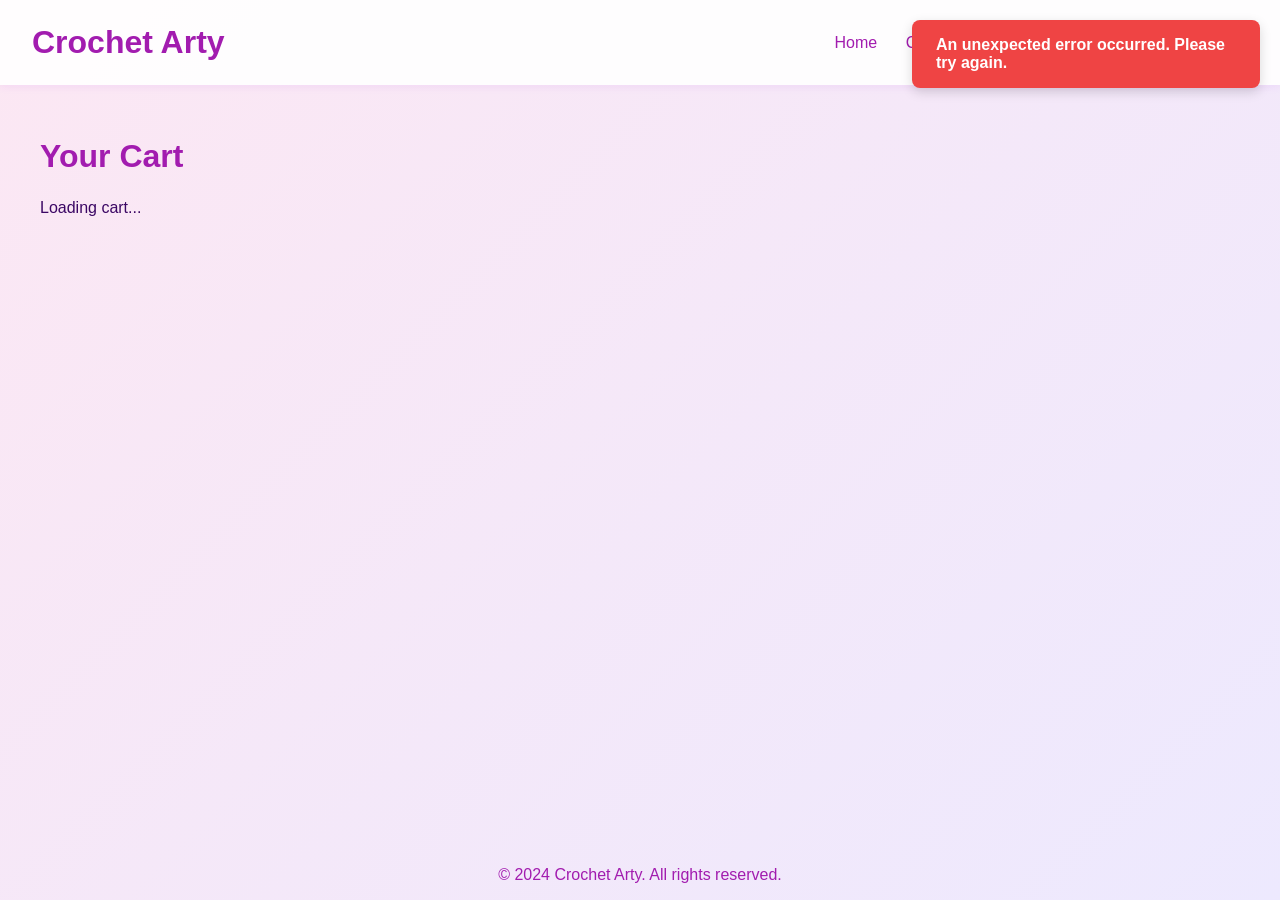
==== frontend/cart.html @ 5a39df56 "first" ====
<!DOCTYPE html>
<html lang="en">
<head>
  <meta charset="UTF-8">
  <meta name="viewport" content="width=device-width, initial-scale=1.0">
  <title>Cart - Crochet Arty</title>
  <link rel="stylesheet" href="css/style.css">
  <script defer src="js/api.js"></script>
</head>
<body class="bg-gradient min-h-screen flex flex-col">
  <nav class="navbar">
    <span class="logo">Crochet Arty</span>
    <div class="nav-links">
      <a href="home.html">Home</a>
      <a href="cart.html" class="active">Cart</a>
      <a href="wishlist.html">Wishlist</a>
      <a href="orders.html">Orders</a>
      <a href="profile.html" id="profileNav">Profile</a>
      <a href="dashboard.html" id="dashboardLink" style="display: none;">Dashboard</a>
      <a href="#" id="logoutLink" class="logout">Logout</a>
    </div>
  </nav>
  <main class="main-content">
    <h1 class="section-title">Your Cart</h1>
    <div id="cartItems" class="cart-items">
      <div class="loading">Loading cart...</div>
    </div>
    <div id="cartSummary" class="cart-summary"></div>
    <div id="buyModal" class="modal" style="display:none;">
      <div class="modal-content">
        <div id="modalStep1" style="display:none;">
          <h2 class="modal-title">Enter Delivery Address</h2>
          <textarea id="addressInput" class="modal-input" rows="3" placeholder="Enter your address..."></textarea>
          <button class="btn btn-primary" id="continueToReturn">Continue</button>
        </div>
        <div id="modalStep2" style="display:none;">
          <h2 class="modal-title">7 Days Return Policy</h2>
          <p>You are eligible for a 7 days return policy from the date of delivery.</p>
          <button class="btn btn-primary" id="acceptReturnPolicy">Okay</button>
        </div>
        <div id="modalStep3" style="display:none;">
          <h2 class="modal-title">Order Summary</h2>
          <div id="orderSummary"></div>
          <div id="knotsSection"></div>
          <button class="btn btn-hero" id="placeOrder">Place Order</button>
        </div>
      </div>
    </div>
    <div id="modalOverlay" class="modal-overlay" style="display:none;"></div>
  </main>
  <footer class="footer">&copy; 2024 Crochet Arty. All rights reserved.</footer>
  
  <script>
    let cartData = null;

    // Initialize cart page
    async function initializeCart() {
      if (!API.helpers.isAuthenticated()) {
        showNotification('Please login to view your cart', 'info');
        return;
      }

      try {
        await loadCart();
        setupEventListeners();
      } catch (error) {
        console.error('Failed to initialize cart:', error);
        showError('Failed to load cart. Please try again.');
      }
    }

    // Load cart from API
    async function loadCart() {
      try {
        const response = await API.cart.getCart();
        
        if (response.success) {
          cartData = response.data.cart;
          renderCart();
        } else {
          showError('Failed to load cart.');
        }
      } catch (error) {
        console.error('Load cart error:', error);
        showError('Failed to load cart. Please try again.');
      }
    }

    // Render cart
    function renderCart() {
      const itemsDiv = document.getElementById('cartItems');
      const summaryDiv = document.getElementById('cartSummary');
      
      if (!cartData || cartData.items.length === 0) {
        itemsDiv.innerHTML = '<div class="no-products">Your cart is empty.</div>';
        summaryDiv.innerHTML = '';
        return;
      }

      itemsDiv.innerHTML = '';
      
      cartData.items.forEach(item => {
        const product = item.product;
        const itemDiv = document.createElement('div');
        itemDiv.className = 'cart-item';
        itemDiv.innerHTML = `
          <img src="${product.images && product.images[0] ? product.images[0] : 'images/placeholder.jpg'}" alt="${product.title}" class="cart-item-img">
          <div class="cart-item-info">
            <h2 class="product-title">${product.title}</h2>
            <p class="product-price">${API.helpers.formatPrice(product.price)}</p>
            <div class="cart-item-actions">
              <label>Qty:</label>
              <input type="number" min="1" max="99" value="${item.quantity}" class="cart-qty" 
                     onchange="updateQuantity('${product._id}', this.value)">
              <button class="btn btn-outline" onclick="removeFromCart('${product._id}')">Remove</button>
            </div>
          </div>
        `;
        itemsDiv.appendChild(itemDiv);
      });

      // Render summary
      summaryDiv.innerHTML = `
        <div class="cart-summary-bar">
          <span class="cart-total-label">Total:</span>
          <span class="cart-total-value">${API.helpers.formatPrice(cartData.totalAmount)}</span>
        </div>
        <div class="cart-actions">
          <button class="btn btn-primary btn-large" onclick="proceedToCheckout()">Proceed to Checkout</button>
          <button class="btn btn-outline" onclick="clearCart()">Clear Cart</button>
        </div>
      `;
    }

    // Update quantity
    async function updateQuantity(productId, quantity) {
      try {
        const response = await API.cart.updateCartItem(productId, parseInt(quantity));
        
        if (response.success) {
          cartData = response.data.cart;
          renderCart();
        } else {
          showError('Failed to update quantity.');
        }
      } catch (error) {
        console.error('Update quantity error:', error);
        showError('Failed to update quantity. Please try again.');
      }
    }

    // Remove from cart
    async function removeFromCart(productId) {
      try {
        const response = await API.cart.removeFromCart(productId);
        
        if (response.success) {
          cartData = response.data.cart;
          renderCart();
          showSuccess('Item removed from cart.');
        } else {
          showError('Failed to remove item.');
        }
      } catch (error) {
        console.error('Remove from cart error:', error);
        showError('Failed to remove item. Please try again.');
      }
    }

    // Clear cart
    async function clearCart() {
      if (!confirm('Are you sure you want to clear your cart?')) return;
      
      try {
        const response = await API.cart.clearCart();
        
        if (response.success) {
          cartData = response.data.cart;
          renderCart();
          showSuccess('Cart cleared successfully.');
        } else {
          showError('Failed to clear cart.');
        }
      } catch (error) {
        console.error('Clear cart error:', error);
        showError('Failed to clear cart. Please try again.');
      }
    }

    // Proceed to checkout
    function proceedToCheckout() {
      if (!cartData || cartData.items.length === 0) {
        showError('Your cart is empty.');
        return;
      }
      
      window.location.href = 'checkout.html';
    }

    // Start buy now process (legacy)
    function startBuyNow() {
      proceedToCheckout();
    }

    // Setup event listeners
    function setupEventListeners() {
      // Continue to return policy
      document.getElementById('continueToReturn').addEventListener('click', function() {
        document.getElementById('modalStep1').style.display = 'none';
        document.getElementById('modalStep2').style.display = 'block';
      });

      // Accept return policy
      document.getElementById('acceptReturnPolicy').addEventListener('click', function() {
        document.getElementById('modalStep2').style.display = 'none';
        document.getElementById('modalStep3').style.display = 'block';
        renderOrderSummary();
      });

      // Place order
      document.getElementById('placeOrder').addEventListener('click', function() {
        placeOrder();
      });

      // Modal overlay click
      document.getElementById('modalOverlay').addEventListener('click', function() {
        closeModal();
      });

      // Logout
      document.getElementById('logoutLink').addEventListener('click', async function(e) {
        e.preventDefault();
        try {
          await API.auth.logout();
        } catch (error) {
          console.error('Logout error:', error);
        }
      });

      // Setup navigation
      const user = JSON.parse(localStorage.getItem('user') || '{}');
      const dashboardLink = document.getElementById('dashboardLink');
      
      if (user.role === 'artisan' || user.role === 'admin') {
        dashboardLink.style.display = 'inline';
      }
    }

    // Render order summary
    function renderOrderSummary() {
      const orderSummary = document.getElementById('orderSummary');
      const address = document.getElementById('addressInput').value;
      
      let summaryHTML = '<div class="order-items">';
      cartData.items.forEach(item => {
        summaryHTML += `
          <div class="order-item">
            <span>${item.product.title} x ${item.quantity}</span>
            <span>${API.helpers.formatPrice(item.price * item.quantity)}</span>
          </div>
        `;
      });
      summaryHTML += '</div>';
      summaryHTML += `<div class="order-total">Total: ${API.helpers.formatPrice(cartData.totalAmount)}</div>`;
      summaryHTML += `<div class="order-address">Delivery Address: ${address}</div>`;
      
      orderSummary.innerHTML = summaryHTML;
    }

    // Place order
    async function placeOrder() {
      const address = document.getElementById('addressInput').value;
      if (!address.trim()) {
        showError('Please enter a delivery address.');
        return;
      }
      try {
        // Prepare order data
        const orderData = {
          items: cartData.items.map(item => ({
            product: item.product._id,
            quantity: item.quantity
          })),
          address
        };
        // Call backend order API
        const res = await API.orders.createOrder(orderData);
        if (res.success) {
          showSuccess('Order placed successfully!');
          closeModal();
          // Clear cart after successful order
          await API.cart.clearCart();
          cartData = { items: [], totalAmount: 0, totalItems: 0 };
          renderCart();
        } else {
          showError(res.message || 'Failed to place order.');
        }
      } catch (error) {
        console.error('Place order error:', error);
        showError('Failed to place order. Please try again.');
      }
    }

    // Close modal
    function closeModal() {
      document.getElementById('buyModal').style.display = 'none';
      document.getElementById('modalOverlay').style.display = 'none';
      document.getElementById('modalStep1').style.display = 'none';
      document.getElementById('modalStep2').style.display = 'none';
      document.getElementById('modalStep3').style.display = 'none';
    }

    // Show error message
    function showError(message) {
      const notification = document.createElement('div');
      notification.className = 'notification notification-error';
      notification.textContent = message;
      document.body.appendChild(notification);
      
      setTimeout(() => {
        notification.remove();
      }, 3000);
    }

    // Show success message
    function showSuccess(message) {
      const notification = document.createElement('div');
      notification.className = 'notification notification-success';
      notification.textContent = message;
      document.body.appendChild(notification);
      
      setTimeout(() => {
        notification.remove();
      }, 3000);
    }

    // Initialize when DOM is loaded
    document.addEventListener('DOMContentLoaded', initializeCart);
  </script>
  <script>
    document.addEventListener('DOMContentLoaded', function() {
      if (!window.API || !API.helpers.isAuthenticated()) {
        console.log('Cart requires authentication - user can login manually');
      }
    });
  </script>
</body>
</html>
---- frontend/css/style.css ----
/* Crochet Arty - Modern Responsive CSS */
:root {
  --primary: #a21caf;
  --secondary: #ec4899;
  --bg-gradient: linear-gradient(135deg, #fce7f3 0%, #ede9fe 100%);
  --text-dark: #3b0764;
  --text-light: #a21caf;
  --card-bg: #fff;
  --border: #e5e7eb;
  --shadow: 0 2px 8px rgba(160, 32, 240, 0.08);
}
body.bg-gradient {
  min-height: 100vh;
  background: var(--bg-gradient);
  margin: 0;
  font-family: 'Segoe UI', Arial, sans-serif;
  color: var(--text-dark);
  display: flex;
  flex-direction: column;
}
.navbar {
  display: flex;
  justify-content: space-between;
  align-items: center;
  padding: 1.5rem 2rem;
  background: rgba(255,255,255,0.9);
  box-shadow: var(--shadow);
}
.logo {
  font-size: 2rem;
  font-weight: bold;
  color: var(--primary);
}
.nav-links a {
  margin-left: 1.5rem;
  color: var(--primary);
  text-decoration: none;
  font-weight: 500;
  transition: color 0.2s;
}
.nav-links a.logout {
  color: var(--secondary);
}
.nav-links a:hover {
  color: var(--secondary);
}
.main-center {
  flex: 1;
  display: flex;
  flex-direction: column;
  align-items: center;
  justify-content: center;
  text-align: center;
  padding: 2rem 1rem;
}
.hero-title {
  font-size: 2.5rem;
  font-weight: 800;
  color: var(--primary);
  margin-bottom: 1rem;
}
.hero-desc {
  font-size: 1.25rem;
  color: var(--text-light);
  margin-bottom: 2rem;
}
.btn {
  display: inline-block;
  padding: 0.75rem 2rem;
  border-radius: 0.5rem;
  font-size: 1rem;
  font-weight: 600;
  border: none;
  cursor: pointer;
  text-decoration: none;
  transition: background 0.2s, color 0.2s;
}
.btn-primary {
  background: var(--primary);
  color: #fff;
}
.btn-primary:hover {
  background: var(--secondary);
}
.btn-outline {
  background: #fff;
  color: var(--primary);
  border: 2px solid var(--primary);
}
.btn-outline:hover {
  background: var(--primary);
  color: #fff;
}
.btn-hero {
  background: var(--secondary);
  color: #fff;
}
.btn-hero:hover {
  background: var(--primary);
}
.footer {
  text-align: center;
  padding: 1rem;
  color: var(--text-light);
  background: transparent;
  font-size: 1rem;
}
.form-container {
  background: #fff;
  padding: 2rem 2.5rem;
  border-radius: 1rem;
  box-shadow: var(--shadow);
  max-width: 400px;
  width: 100%;
  margin: 3rem auto;
}
.form-title {
  font-size: 1.5rem;
  color: var(--primary);
  font-weight: bold;
  margin-bottom: 1.5rem;
  text-align: center;
}
.form {
  display: flex;
  flex-direction: column;
  gap: 1.25rem;
}
.form-group label {
  display: block;
  margin-bottom: 0.5rem;
  color: var(--primary);
  font-weight: 500;
}
.form-group input {
  width: 100%;
  padding: 0.75rem;
  border: 1px solid var(--border);
  border-radius: 0.5rem;
  font-size: 1rem;
  outline: none;
  transition: border 0.2s;
}
.form-group input:focus {
  border-color: var(--primary);
}
.form-footer {
  margin-top: 1.5rem;
  text-align: center;
  color: var(--text-light);
}
.form-footer a {
  color: var(--secondary);
  text-decoration: underline;
  font-weight: 600;
}
.main-content {
  flex: 1;
  max-width: 1200px;
  margin: 0 auto;
  width: 100%;
  padding: 2rem 1rem;
}
.section-title {
  font-size: 2rem;
  color: var(--primary);
  font-weight: bold;
  margin-bottom: 1.5rem;
}
.search-bar-container {
  display: flex;
  flex-direction: column;
  gap: 1rem;
  margin-bottom: 2rem;
  align-items: flex-start;
}
.search-bar {
  width: 100%;
  max-width: 350px;
  padding: 0.75rem 1rem;
  border: 1px solid var(--border);
  border-radius: 0.5rem;
  font-size: 1rem;
}
.product-grid {
  display: grid;
  grid-template-columns: repeat(auto-fit, minmax(260px, 1fr));
  gap: 2rem;
}
.product-card {
  background: var(--card-bg);
  border-radius: 1rem;
  box-shadow: var(--shadow);
  overflow: hidden;
  display: flex;
  flex-direction: column;
  transition: transform 0.15s;
}
.product-card:hover {
  transform: translateY(-4px) scale(1.02);
}
.product-img {
  width: 100%;
  height: 180px;
  object-fit: cover;
}
.product-info {
  padding: 1.25rem;
  display: flex;
  flex-direction: column;
  flex: 1;
}
.product-title {
  font-size: 1.2rem;
  font-weight: bold;
  color: var(--primary);
  margin-bottom: 0.5rem;
}
.product-price {
  color: var(--secondary);
  font-size: 1.1rem;
  font-weight: 600;
  margin-bottom: 0.5rem;
}
.product-desc {
  color: #555;
  font-size: 0.95rem;
  flex: 1;
  margin-bottom: 1rem;
}
.no-products {
  grid-column: 1/-1;
  text-align: center;
  color: var(--text-light);
  font-size: 1.1rem;
  padding: 2rem 0;
}
.product-detail-container {
  display: flex;
  flex-direction: column;
  gap: 2rem;
  background: var(--card-bg);
  border-radius: 1rem;
  box-shadow: var(--shadow);
  padding: 2rem;
  max-width: 800px;
  margin: 2rem auto;
}
.product-detail-card {
  display: flex;
  flex-direction: column;
  gap: 2rem;
}
.product-detail-img {
  width: 100%;
  max-width: 350px;
  height: 250px;
  object-fit: cover;
  border-radius: 1rem;
  margin-bottom: 1rem;
}
.product-detail-info {
  display: flex;
  flex-direction: column;
  gap: 1rem;
}
.product-detail-actions {
  display: flex;
  gap: 1rem;
  margin-top: 1rem;
}
.cart-items {
  display: flex;
  flex-direction: column;
  gap: 1.5rem;
}
.cart-item {
  display: flex;
  gap: 1.5rem;
  background: var(--card-bg);
  border-radius: 1rem;
  box-shadow: var(--shadow);
  padding: 1.25rem;
  align-items: center;
}
.cart-item-img {
  width: 100px;
  height: 100px;
  object-fit: cover;
  border-radius: 0.75rem;
}
.cart-item-info {
  flex: 1;
}
.cart-item-actions {
  display: flex;
  align-items: center;
  gap: 0.75rem;
  margin-top: 0.5rem;
}
.cart-qty {
  width: 60px;
  padding: 0.5rem;
  border-radius: 0.5rem;
  border: 1px solid var(--border);
  font-size: 1rem;
}
.cart-summary-bar {
  display: flex;
  justify-content: space-between;
  align-items: center;
  background: var(--card-bg);
  border-radius: 1rem;
  box-shadow: var(--shadow);
  padding: 1.25rem;
  margin-top: 2rem;
}

.cart-actions {
  display: flex;
  gap: 1rem;
  justify-content: center;
  margin-top: 1rem;
  flex-wrap: wrap;
}
.cart-total-label {
  font-weight: bold;
  color: var(--primary);
}
.cart-total-value {
  font-size: 1.2rem;
  color: var(--secondary);
  font-weight: bold;
}
.dashboard-main {
  max-width: 1000px;
  margin: 0 auto;
}
.dashboard-section {
  margin-bottom: 2.5rem;
}
.dashboard-title {
  font-size: 1.2rem;
  color: var(--primary);
  font-weight: 600;
  margin-bottom: 1rem;
}
.dashboard-form {
  display: flex;
  flex-wrap: wrap;
  gap: 1rem;
  background: var(--card-bg);
  padding: 1.5rem;
  border-radius: 1rem;
  box-shadow: var(--shadow);
  margin-bottom: 1.5rem;
}
.dashboard-form input {
  flex: 1 1 180px;
  padding: 0.75rem;
  border-radius: 0.5rem;
  border: 1px solid var(--border);
  font-size: 1rem;
}
.dashboard-actions {
  display: flex;
  gap: 0.75rem;
  margin-top: 1rem;
}
.order-list {
  background: var(--card-bg);
  border-radius: 1rem;
  box-shadow: var(--shadow);
  padding: 1.5rem;
}
.order-item {
  display: flex;
  flex-wrap: wrap;
  gap: 1.5rem;
  justify-content: space-between;
  align-items: center;
  border-bottom: 1px solid var(--border);
  padding: 0.75rem 0;
}
.order-status {
  color: #059669;
  font-weight: 600;
}
.categories-bar {
  display: flex;
  flex-wrap: wrap;
  gap: 0.75rem;
  margin-bottom: 2rem;
  justify-content: flex-start;
}
.category-btn {
  background: #fff;
  color: var(--primary);
  border: 2px solid var(--primary);
  border-radius: 2rem;
  padding: 0.5rem 1.5rem;
  font-size: 1rem;
  font-weight: 500;
  cursor: pointer;
  transition: background 0.2s, color 0.2s;
}
.category-btn.active,
.category-btn:hover {
  background: var(--primary);
  color: #fff;
}
.product-category {
  display: inline-block;
  margin-top: 0.5rem;
  font-size: 0.95rem;
  color: var(--secondary);
  font-weight: 500;
}
.product-actions {
  display: flex;
  gap: 0.5rem;
  margin-top: 1rem;
}
.search-bar-top {
  display: flex;
  gap: 1rem;
  align-items: center;
  margin-bottom: 2rem;
  flex-wrap: wrap;
}
.sort-filter {
  padding: 0.75rem 1rem;
  border: 1.5px solid var(--border);
  border-radius: 0.5rem;
  font-size: 1rem;
  background: #fff;
  color: var(--primary);
  font-weight: 500;
  outline: none;
  transition: border 0.2s;
}
.sort-filter:focus {
  border-color: var(--primary);
}
.profile-main {
  max-width: 900px;
  margin: 0 auto;
}
.profile-section {
  margin-bottom: 2.5rem;
}
.profile-title {
  font-size: 1.2rem;
  color: var(--primary);
  font-weight: 600;
  margin-bottom: 1rem;
}
.profile-info {
  background: var(--card-bg);
  border-radius: 1rem;
  box-shadow: var(--shadow);
  padding: 1.5rem;
  margin-bottom: 1rem;
  display: flex;
  flex-direction: column;
  gap: 0.75rem;
}
.discount {
  background: var(--secondary);
  color: #fff;
  font-size: 0.95rem;
  font-weight: 600;
  border-radius: 0.5rem;
  padding: 0.2rem 0.6rem;
  margin-left: 0.5rem;
}
.modal {
  position: fixed;
  top: 50%;
  left: 50%;
  transform: translate(-50%, -50%);
  z-index: 1001;
  background: #fff;
  border-radius: 1rem;
  box-shadow: var(--shadow);
  min-width: 320px;
  max-width: 95vw;
  width: 400px;
  padding: 2rem 1.5rem;
  display: flex;
  flex-direction: column;
  align-items: center;
}
.modal-content {
  width: 100%;
}
.modal-title {
  font-size: 1.3rem;
  color: var(--primary);
  font-weight: bold;
  margin-bottom: 1rem;
  text-align: center;
}
.modal-input {
  width: 100%;
  padding: 0.75rem;
  border: 1px solid var(--border);
  border-radius: 0.5rem;
  font-size: 1rem;
  margin-bottom: 1rem;
  resize: vertical;
}
.modal-overlay {
  position: fixed;
  top: 0;
  left: 0;
  width: 100vw;
  height: 100vh;
  background: rgba(0,0,0,0.25);
  z-index: 1000;
}
@media (max-width: 900px) {
  .main-content, .dashboard-main {
    padding: 1rem 0.5rem;
  }
  .product-detail-container {
    padding: 1rem;
  }
}
@media (max-width: 600px) {
  .navbar {
    flex-direction: column;
    gap: 0.5rem;
    padding: 1rem;
  }
  .main-center {
    padding: 1rem 0.5rem;
  }
  .product-detail-card {
    flex-direction: column;
    gap: 1rem;
  }
  .product-detail-img {
    max-width: 100%;
    height: 180px;
  }
  .dashboard-form {
    flex-direction: column;
    gap: 0.75rem;
  }
  .order-item {
    flex-direction: column;
    gap: 0.5rem;
    align-items: flex-start;
  }
  .search-bar-top {
    flex-direction: column;
    align-items: stretch;
    gap: 0.5rem;
  }
  .profile-main {
    padding: 0 0.5rem;
  }
  .modal {
    min-width: 90vw;
    width: 95vw;
    padding: 1rem 0.5rem;
  }
}

/* Notification styles */
.notification {
  position: fixed;
  top: 20px;
  right: 20px;
  padding: 1rem 1.5rem;
  border-radius: 0.5rem;
  color: #fff;
  font-weight: 600;
  z-index: 10000;
  animation: slideIn 0.3s ease-out;
  max-width: 300px;
  box-shadow: 0 4px 12px rgba(0, 0, 0, 0.15);
}

.notification-success {
  background: #10b981;
}

.notification-error {
  background: #ef4444;
}

.notification-info {
  background: #3b82f6;
}

@keyframes slideIn {
  from {
    transform: translateX(100%);
    opacity: 0;
  }
  to {
    transform: translateX(0);
    opacity: 1;
  }
}

.notification-warning {
  background: #f59e0b;
}

/* Wishlist styles */
.product-wishlist {
  position: absolute;
  top: 10px;
  right: 10px;
  z-index: 10;
}

.wishlist-btn {
  background: rgba(255, 255, 255, 0.9);
  border: none;
  border-radius: 50%;
  width: 40px;
  height: 40px;
  font-size: 20px;
  cursor: pointer;
  transition: all 0.2s;
  display: flex;
  align-items: center;
  justify-content: center;
  box-shadow: 0 2px 4px rgba(0, 0, 0, 0.1);
}

.wishlist-btn:hover {
  background: white;
  transform: scale(1.1);
}

.wishlist-btn.in-wishlist {
  color: #ef4444;
  background: white;
}

.product-card {
  position: relative;
}

.product-rating {
  color: #fbbf24;
  font-size: 14px;
  margin: 0.5rem 0;
}

.rating-count {
  color: #6b7280;
  font-size: 12px;
  margin-left: 0.25rem;
}

/* Orders styles */
.orders-container {
  display: flex;
  flex-direction: column;
  gap: 1.5rem;
}

.order-card {
  background: var(--card-bg);
  border-radius: 1rem;
  box-shadow: var(--shadow);
  padding: 1.5rem;
  transition: transform 0.2s;
}

.order-card:hover {
  transform: translateY(-2px);
}

.order-header {
  display: flex;
  justify-content: space-between;
  align-items: flex-start;
  margin-bottom: 1rem;
  flex-wrap: wrap;
  gap: 1rem;
}

.order-info h3 {
  color: var(--primary);
  margin: 0 0 0.25rem 0;
  font-size: 1.1rem;
}

.order-date {
  color: #6b7280;
  margin: 0;
  font-size: 0.9rem;
}

.order-status {
  text-align: right;
}

.status-badge {
  display: inline-block;
  padding: 0.25rem 0.75rem;
  border-radius: 1rem;
  font-size: 0.8rem;
  font-weight: 600;
  text-transform: uppercase;
  margin-bottom: 0.5rem;
}

.status-pending { background: #fef3c7; color: #92400e; }
.status-confirmed { background: #dbeafe; color: #1e40af; }
.status-processing { background: #e0e7ff; color: #5b21b6; }
.status-shipped { background: #d1fae5; color: #065f46; }
.status-delivered { background: #dcfce7; color: #166534; }
.status-cancelled { background: #fee2e2; color: #991b1b; }

.order-total {
  display: block;
  font-size: 1.1rem;
  font-weight: 600;
  color: var(--secondary);
}

.order-items {
  display: flex;
  flex-wrap: wrap;
  gap: 1rem;
  margin-bottom: 1rem;
  padding: 1rem 0;
  border-top: 1px solid var(--border);
  border-bottom: 1px solid var(--border);
}

.order-item-preview {
  display: flex;
  align-items: center;
  gap: 0.75rem;
  flex: 1;
  min-width: 200px;
}

.item-image {
  width: 50px;
  height: 50px;
  object-fit: cover;
  border-radius: 0.5rem;
}

.item-info {
  display: flex;
  flex-direction: column;
  gap: 0.25rem;
}

.item-title {
  font-weight: 500;
  color: var(--text-dark);
  font-size: 0.9rem;
}

.item-qty {
  color: #6b7280;
  font-size: 0.8rem;
}

.more-items {
  color: var(--text-light);
  font-size: 0.9rem;
  align-self: center;
}

.order-actions {
  display: flex;
  gap: 0.75rem;
  flex-wrap: wrap;
}

/* Wishlist specific styles */
.wishlist-header {
  display: flex;
  justify-content: space-between;
  align-items: center;
  margin-bottom: 2rem;
  flex-wrap: wrap;
  gap: 1rem;
}

.wishlist-item {
  position: relative;
}

.wishlist-remove {
  position: absolute;
  top: 10px;
  right: 10px;
  z-index: 10;
}

.remove-btn {
  background: rgba(255, 255, 255, 0.9);
  border: none;
  border-radius: 50%;
  width: 30px;
  height: 30px;
  font-size: 16px;
  cursor: pointer;
  transition: all 0.2s;
  display: flex;
  align-items: center;
  justify-content: center;
}

.remove-btn:hover {
  background: #fee2e2;
  transform: scale(1.1);
}

.wishlist-date {
  color: #6b7280;
  font-size: 0.8rem;
  margin-top: 0.5rem;
  font-style: italic;
}

/* Modal improvements */
.modal-header {
  display: flex;
  justify-content: space-between;
  align-items: center;
  margin-bottom: 1.5rem;
  padding-bottom: 1rem;
  border-bottom: 1px solid var(--border);
}

.order-detail-content {
  display: flex;
  flex-direction: column;
  gap: 1.5rem;
}

.order-summary, .shipping-address, .order-items-detail {
  padding: 1rem;
  background: #f9fafb;
  border-radius: 0.5rem;
}

.order-summary h3, .shipping-address h4, .order-items-detail h4 {
  margin: 0 0 1rem 0;
  color: var(--primary);
}

.order-item-detail {
  display: flex;
  gap: 1rem;
  padding: 1rem 0;
  border-bottom: 1px solid var(--border);
}

.order-item-detail:last-child {
  border-bottom: none;
}

.item-details h5 {
  margin: 0 0 0.5rem 0;
  color: var(--text-dark);
}

.item-details p {
  margin: 0.25rem 0;
  color: #6b7280;
  font-size: 0.9rem;
}

/* Checkout styles */
.checkout-container {
  max-width: 800px;
  margin: 0 auto;
  padding: 2rem 1rem;
}

.checkout-content {
  display: flex;
  flex-direction: column;
  gap: 2rem;
}

.checkout-section {
  background: var(--card-bg);
  border-radius: 1rem;
  box-shadow: var(--shadow);
  padding: 1.5rem;
}

.checkout-section-title {
  color: var(--primary);
  font-size: 1.2rem;
  font-weight: 600;
  margin: 0 0 1rem 0;
  padding-bottom: 0.5rem;
  border-bottom: 1px solid var(--border);
}

.checkout-form {
  display: flex;
  flex-direction: column;
  gap: 1rem;
}

.form-row {
  display: grid;
  grid-template-columns: 1fr 1fr;
  gap: 1rem;
}

.form-group {
  display: flex;
  flex-direction: column;
  gap: 0.5rem;
}

.form-group label {
  color: var(--primary);
  font-weight: 500;
  font-size: 0.9rem;
}

.form-group input,
.form-group textarea {
  padding: 0.75rem;
  border: 1px solid var(--border);
  border-radius: 0.5rem;
  font-size: 1rem;
  transition: border-color 0.2s;
}

.form-group input:focus,
.form-group textarea:focus {
  outline: none;
  border-color: var(--primary);
}

.order-summary-content {
  display: flex;
  flex-direction: column;
  gap: 1rem;
}

.checkout-item {
  display: flex;
  gap: 1rem;
  padding: 1rem;
  background: #f9fafb;
  border-radius: 0.5rem;
}

.checkout-item-img {
  width: 80px;
  height: 80px;
  object-fit: cover;
  border-radius: 0.5rem;
}

.checkout-item-info {
  flex: 1;
}

.checkout-item-info h4 {
  margin: 0 0 0.25rem 0;
  color: var(--text-dark);
  font-size: 1rem;
}

.item-category {
  color: #6b7280;
  font-size: 0.8rem;
  margin: 0 0 0.5rem 0;
}

.item-pricing {
  display: flex;
  gap: 1rem;
  align-items: center;
  font-size: 0.9rem;
}

.item-price {
  color: var(--text-light);
}

.item-qty {
  color: #6b7280;
}

.item-total {
  color: var(--secondary);
  font-weight: 600;
  margin-left: auto;
}

.payment-methods {
  display: flex;
  flex-direction: column;
  gap: 1rem;
}

.payment-option {
  display: flex;
  align-items: flex-start;
  gap: 0.75rem;
  padding: 1rem;
  border: 2px solid var(--border);
  border-radius: 0.5rem;
  cursor: pointer;
  transition: all 0.2s;
}

.payment-option:hover {
  border-color: var(--primary);
  background: #faf5ff;
}

.payment-option input[type="radio"] {
  margin-top: 0.25rem;
}

.payment-option input[type="radio"]:checked + .payment-label {
  color: var(--primary);
}

.payment-option:has(input:checked) {
  border-color: var(--primary);
  background: #faf5ff;
}

.payment-label {
  display: flex;
  flex-direction: column;
  gap: 0.25rem;
}

.payment-label strong {
  font-size: 1rem;
}

.payment-label small {
  color: #6b7280;
  font-size: 0.8rem;
}

#orderNotes {
  width: 100%;
  padding: 0.75rem;
  border: 1px solid var(--border);
  border-radius: 0.5rem;
  font-size: 1rem;
  resize: vertical;
  min-height: 80px;
}

.order-total-section {
  display: flex;
  flex-direction: column;
  gap: 1.5rem;
}

.total-breakdown {
  display: flex;
  flex-direction: column;
  gap: 0.75rem;
  padding: 1rem;
  background: #f9fafb;
  border-radius: 0.5rem;
}

.total-row {
  display: flex;
  justify-content: space-between;
  align-items: center;
  font-size: 1rem;
}

.total-final {
  font-size: 1.2rem;
  font-weight: 600;
  color: var(--primary);
  padding-top: 0.75rem;
  border-top: 1px solid var(--border);
}

.btn-large {
  padding: 1rem 2rem;
  font-size: 1.1rem;
  font-weight: 600;
}

.btn-disabled {
  opacity: 0.6;
  cursor: not-allowed;
}

/* Product Detail Page Styles */
.product-detail-main {
  max-width: 1200px;
  margin: 0 auto;
  padding: 2rem 1rem;
}

.loading-container, .error-container {
  display: flex;
  justify-content: center;
  align-items: center;
  min-height: 400px;
  text-align: center;
}

.error-message h3 {
  color: var(--primary);
  margin-bottom: 1rem;
}

.error-message p {
  color: #6b7280;
  margin-bottom: 2rem;
}

.product-detail-card {
  display: grid;
  grid-template-columns: 1fr 1fr;
  gap: 3rem;
  background: var(--card-bg);
  border-radius: 1rem;
  box-shadow: var(--shadow);
  padding: 2rem;
  margin-bottom: 2rem;
}

.product-images {
  display: flex;
  flex-direction: column;
  gap: 1rem;
}

.product-detail-img {
  width: 100%;
  height: 400px;
  object-fit: cover;
  border-radius: 1rem;
}

.product-header {
  display: flex;
  justify-content: space-between;
  align-items: flex-start;
  margin-bottom: 1rem;
}

.product-title {
  font-size: 2rem;
  font-weight: bold;
  color: var(--primary);
  margin: 0;
  flex: 1;
}

.wishlist-btn-large {
  background: rgba(255, 255, 255, 0.9);
  border: 2px solid var(--border);
  border-radius: 50%;
  width: 50px;
  height: 50px;
  font-size: 24px;
  cursor: pointer;
  transition: all 0.2s;
  display: flex;
  align-items: center;
  justify-content: center;
  margin-left: 1rem;
}

.wishlist-btn-large:hover {
  border-color: var(--primary);
  background: white;
  transform: scale(1.1);
}

.wishlist-btn-large.in-wishlist {
  color: #ef4444;
  border-color: #ef4444;
  background: white;
}

.product-price {
  font-size: 2rem;
  font-weight: bold;
  color: var(--secondary);
  margin: 1rem 0;
}

.product-description,
.product-materials,
.product-care {
  margin: 1.5rem 0;
}

.product-description h3,
.product-materials h3,
.product-care h3 {
  color: var(--primary);
  font-size: 1.1rem;
  margin-bottom: 0.5rem;
}

.materials-list {
  display: flex;
  flex-wrap: wrap;
  gap: 0.5rem;
}

.material-tag {
  background: #f3f4f6;
  color: var(--text-dark);
  padding: 0.25rem 0.75rem;
  border-radius: 1rem;
  font-size: 0.9rem;
  border: 1px solid var(--border);
}

.product-stock {
  margin: 1rem 0;
}

.stock-info {
  font-weight: 600;
  padding: 0.5rem 1rem;
  border-radius: 0.5rem;
  font-size: 0.9rem;
}

.stock-info.in-stock {
  background: #dcfce7;
  color: #166534;
}

.stock-info.out-of-stock {
  background: #fee2e2;
  color: #991b1b;
}

.product-detail-actions {
  display: flex;
  gap: 1rem;
  margin-top: 2rem;
}

.btn-large {
  padding: 1rem 2rem;
  font-size: 1.1rem;
  font-weight: 600;
  flex: 1;
}

/* Reviews Section */
.reviews-section {
  background: var(--card-bg);
  border-radius: 1rem;
  box-shadow: var(--shadow);
  padding: 2rem;
  margin-top: 2rem;
}

.reviews-section .section-title {
  margin-bottom: 1.5rem;
  font-size: 1.5rem;
}

.review-card {
  border-bottom: 1px solid var(--border);
  padding: 1.5rem 0;
}

.review-card:last-child {
  border-bottom: none;
}

.review-header {
  display: flex;
  justify-content: space-between;
  align-items: center;
  margin-bottom: 0.5rem;
}

.review-rating {
  color: #fbbf24;
  font-size: 1.1rem;
}

.review-date {
  color: #6b7280;
  font-size: 0.9rem;
}

.review-title {
  color: var(--primary);
  font-size: 1.1rem;
  margin: 0.5rem 0;
}

.review-comment {
  color: var(--text-dark);
  line-height: 1.6;
  margin: 0.5rem 0 1rem 0;
}

.review-author {
  display: flex;
  align-items: center;
  gap: 1rem;
  font-size: 0.9rem;
  color: #6b7280;
}

.verified-badge {
  background: #dcfce7;
  color: #166534;
  padding: 0.25rem 0.5rem;
  border-radius: 0.25rem;
  font-size: 0.8rem;
  font-weight: 600;
}

.no-reviews {
  text-align: center;
  color: #6b7280;
  font-style: italic;
  padding: 2rem 0;
}

/* Responsive improvements */
@media (max-width: 768px) {
  .order-header {
    flex-direction: column;
    align-items: flex-start;
  }
  
  .order-status {
    text-align: left;
  }
  
  .order-item-preview {
    min-width: 100%;
  }
  
  .order-actions {
    justify-content: stretch;
  }
  
  .order-actions .btn {
    flex: 1;
    text-align: center;
  }
  
  .wishlist-header {
    flex-direction: column;
    align-items: stretch;
  }
  
  .form-row {
    grid-template-columns: 1fr;
  }
  
  .checkout-item {
    flex-direction: column;
    text-align: center;
  }
  
  .checkout-item-img {
    align-self: center;
  }
  
  .item-pricing {
    justify-content: center;
  }
  
  .item-total {
    margin-left: 0;
  }
} /* Pr
oduct Detail Responsive Styles */
@media (max-width: 768px) {
  .product-detail-card {
    grid-template-columns: 1fr;
    gap: 2rem;
    padding: 1.5rem;
  }
  
  .product-detail-img {
    height: 300px;
  }
  
  .product-header {
    flex-direction: column;
    align-items: flex-start;
    gap: 1rem;
  }
  
  .wishlist-btn-large {
    margin-left: 0;
    align-self: flex-end;
  }
  
  .product-detail-actions {
    flex-direction: column;
  }
  
  .reviews-section {
    padding: 1.5rem;
  }
}/* O
rder Confirmation Styles */
.confirmation-container {
  max-width: 600px;
  margin: 2rem auto;
  padding: 1rem;
}

.confirmation-card {
  background: var(--card-bg);
  border-radius: 1rem;
  box-shadow: var(--shadow);
  padding: 3rem 2rem;
  text-align: center;
}

.success-icon {
  font-size: 4rem;
  margin-bottom: 1rem;
}

.confirmation-title {
  color: var(--primary);
  font-size: 2rem;
  font-weight: bold;
  margin-bottom: 1rem;
}

.confirmation-message {
  color: #6b7280;
  font-size: 1.1rem;
  margin-bottom: 2rem;
}

.order-summary {
  text-align: left;
  margin: 2rem 0;
  padding: 1.5rem;
  background: #f9fafb;
  border-radius: 0.5rem;
}

.order-info h3 {
  color: var(--primary);
  margin-bottom: 1rem;
}

.order-info p, .shipping-info p {
  margin: 0.5rem 0;
  color: var(--text-dark);
}

.shipping-info, .order-items {
  margin-top: 1.5rem;
  padding-top: 1.5rem;
  border-top: 1px solid var(--border);
}

.shipping-info h4, .order-items h4 {
  color: var(--primary);
  margin-bottom: 1rem;
}

.confirmation-item {
  display: flex;
  align-items: center;
  gap: 1rem;
  padding: 0.75rem 0;
  border-bottom: 1px solid var(--border);
}

.confirmation-item:last-child {
  border-bottom: none;
}

.confirmation-item .item-image {
  width: 60px;
  height: 60px;
  object-fit: cover;
  border-radius: 0.5rem;
}

.confirmation-item .item-details {
  display: flex;
  flex-direction: column;
  gap: 0.25rem;
  flex: 1;
}

.confirmation-item .item-title {
  font-weight: 600;
  color: var(--text-dark);
}

.confirmation-item .item-qty {
  color: #6b7280;
  font-size: 0.9rem;
}

.confirmation-item .item-price {
  color: var(--secondary);
  font-weight: 600;
}

.confirmation-actions {
  display: flex;
  gap: 1rem;
  justify-content: center;
  margin-top: 2rem;
  flex-wrap: wrap;
}

@media (max-width: 600px) {
  .confirmation-card {
    padding: 2rem 1rem;
  }
  
  .confirmation-actions {
    flex-direction: column;
  }
  
  .confirmation-item {
    flex-direction: column;
    text-align: center;
  }
}
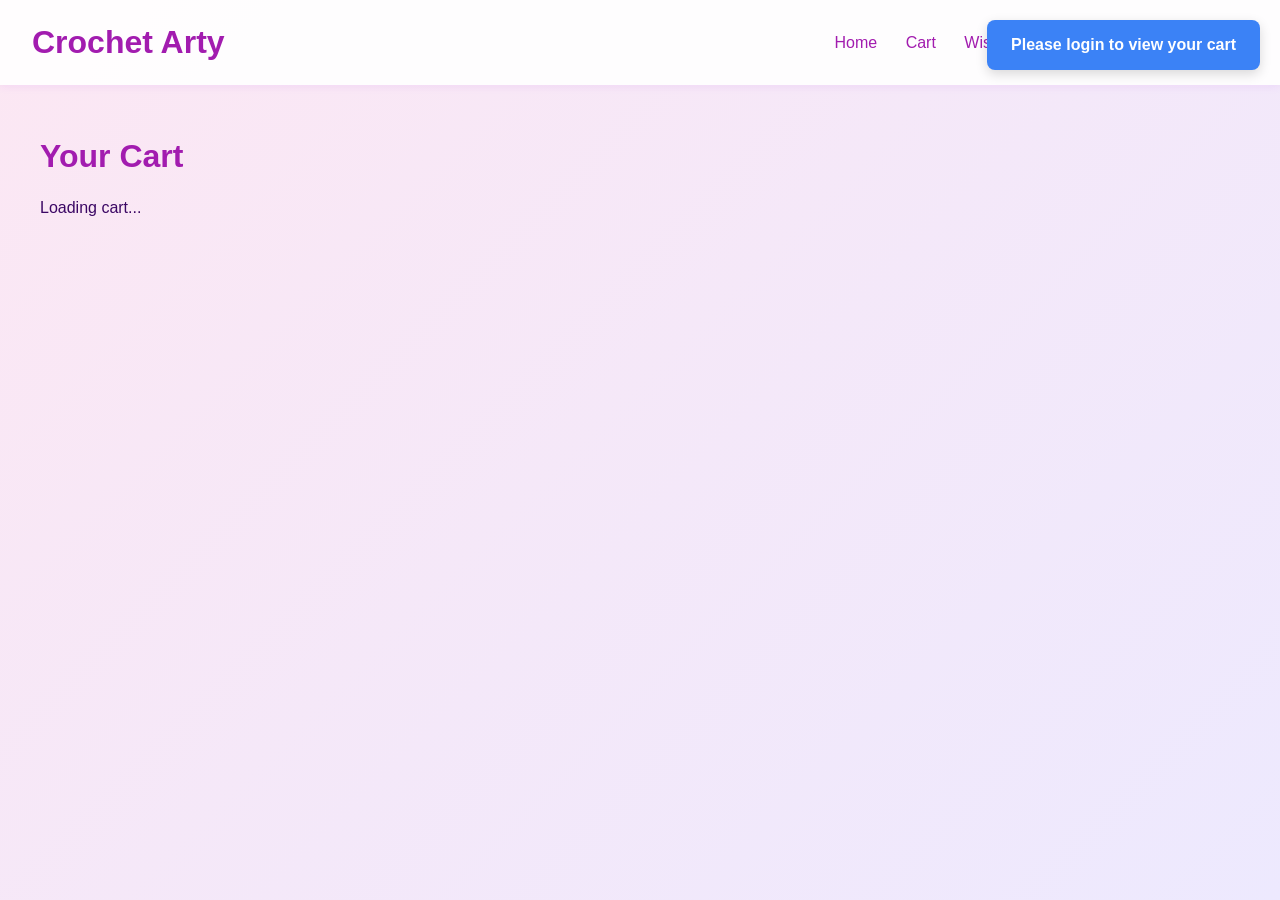
==== commit 3897b9e8: "A" ====
--- a/frontend/cart.html
+++ b/frontend/cart.html
@@ -48,7 +48,6 @@
     </div>
     <div id="modalOverlay" class="modal-overlay" style="display:none;"></div>
   </main>
-  <footer class="footer">&copy; 2024 Crochet Arty. All rights reserved.</footer>
   
   <script>
     let cartData = null;
@@ -111,14 +110,17 @@
             <div class="cart-item-actions">
               <label>Qty:</label>
               <input type="number" min="1" max="99" value="${item.quantity}" class="cart-qty" 
-                     onchange="updateQuantity('${product._id}', this.value)">
-              <button class="btn btn-outline" onclick="removeFromCart('${product._id}')">Remove</button>
+                     data-product-id="${product._id}">
+              <button class="btn btn-outline remove-btn" data-product-id="${product._id}">Remove</button>
             </div>
           </div>
         `;
         itemsDiv.appendChild(itemDiv);
       });
 
+      // Add event listeners for quantity changes and remove buttons
+      setupCartEventListeners();
+
       // Render summary
       summaryDiv.innerHTML = `
         <div class="cart-summary-bar">
@@ -132,14 +134,36 @@
       `;
     }
 
+    // Setup event listeners for cart items
+    function setupCartEventListeners() {
+      // Quantity change listeners
+      document.querySelectorAll('.cart-qty').forEach(input => {
+        input.addEventListener('change', function() {
+          const productId = this.getAttribute('data-product-id');
+          const quantity = parseInt(this.value);
+          updateQuantity(productId, quantity);
+        });
+      });
+
+      // Remove button listeners
+      document.querySelectorAll('.remove-btn').forEach(button => {
+        button.addEventListener('click', function() {
+          const productId = this.getAttribute('data-product-id');
+          removeFromCart(productId);
+        });
+      });
+    }
+
     // Update quantity
     async function updateQuantity(productId, quantity) {
       try {
-        const response = await API.cart.updateCartItem(productId, parseInt(quantity));
-        
-        if (response.success) {
-          cartData = response.data.cart;
-          renderCart();
+        console.log('Updating quantity for product:', productId, 'to:', quantity);
+        const response = await API.cart.updateCartItem(productId, quantity);
+        
+        if (response.success) {
+          cartData = response.data.cart;
+          renderCart();
+          showSuccess('Quantity updated successfully.');
         } else {
           showError('Failed to update quantity.');
         }
@@ -152,6 +176,7 @@
     // Remove from cart
     async function removeFromCart(productId) {
       try {
+        console.log('Removing product from cart:', productId);
         const response = await API.cart.removeFromCart(productId);
         
         if (response.success) {
@@ -197,123 +222,38 @@
       window.location.href = 'checkout.html';
     }
 
-    // Start buy now process (legacy)
-    function startBuyNow() {
-      proceedToCheckout();
-    }
-
-    // Setup event listeners
+    // Setup general event listeners
     function setupEventListeners() {
-      // Continue to return policy
-      document.getElementById('continueToReturn').addEventListener('click', function() {
-        document.getElementById('modalStep1').style.display = 'none';
-        document.getElementById('modalStep2').style.display = 'block';
-      });
-
-      // Accept return policy
-      document.getElementById('acceptReturnPolicy').addEventListener('click', function() {
-        document.getElementById('modalStep2').style.display = 'none';
-        document.getElementById('modalStep3').style.display = 'block';
-        renderOrderSummary();
-      });
-
-      // Place order
-      document.getElementById('placeOrder').addEventListener('click', function() {
-        placeOrder();
-      });
-
-      // Modal overlay click
-      document.getElementById('modalOverlay').addEventListener('click', function() {
-        closeModal();
-      });
-
-      // Logout
-      document.getElementById('logoutLink').addEventListener('click', async function(e) {
-        e.preventDefault();
-        try {
-          await API.auth.logout();
-        } catch (error) {
-          console.error('Logout error:', error);
-        }
-      });
-
-      // Setup navigation
-      const user = JSON.parse(localStorage.getItem('user') || '{}');
+      // Logout functionality
+      const logoutLink = document.getElementById('logoutLink');
+      if (logoutLink) {
+        logoutLink.addEventListener('click', async function(e) {
+          e.preventDefault();
+          try {
+            await API.auth.logout();
+          } catch (error) {
+            console.error('Logout error:', error);
+          }
+        });
+      }
+
+      // Profile navigation
+      const profileNav = document.getElementById('profileNav');
       const dashboardLink = document.getElementById('dashboardLink');
       
-      if (user.role === 'artisan' || user.role === 'admin') {
-        dashboardLink.style.display = 'inline';
-      }
-    }
-
-    // Render order summary
-    function renderOrderSummary() {
-      const orderSummary = document.getElementById('orderSummary');
-      const address = document.getElementById('addressInput').value;
-      
-      let summaryHTML = '<div class="order-items">';
-      cartData.items.forEach(item => {
-        summaryHTML += `
-          <div class="order-item">
-            <span>${item.product.title} x ${item.quantity}</span>
-            <span>${API.helpers.formatPrice(item.price * item.quantity)}</span>
-          </div>
-        `;
-      });
-      summaryHTML += '</div>';
-      summaryHTML += `<div class="order-total">Total: ${API.helpers.formatPrice(cartData.totalAmount)}</div>`;
-      summaryHTML += `<div class="order-address">Delivery Address: ${address}</div>`;
-      
-      orderSummary.innerHTML = summaryHTML;
-    }
-
-    // Place order
-    async function placeOrder() {
-      const address = document.getElementById('addressInput').value;
-      if (!address.trim()) {
-        showError('Please enter a delivery address.');
-        return;
-      }
-      try {
-        // Prepare order data
-        const orderData = {
-          items: cartData.items.map(item => ({
-            product: item.product._id,
-            quantity: item.quantity
-          })),
-          address
-        };
-        // Call backend order API
-        const res = await API.orders.createOrder(orderData);
-        if (res.success) {
-          showSuccess('Order placed successfully!');
-          closeModal();
-          // Clear cart after successful order
-          await API.cart.clearCart();
-          cartData = { items: [], totalAmount: 0, totalItems: 0 };
-          renderCart();
-        } else {
-          showError(res.message || 'Failed to place order.');
-        }
-      } catch (error) {
-        console.error('Place order error:', error);
-        showError('Failed to place order. Please try again.');
-      }
-    }
-
-    // Close modal
-    function closeModal() {
-      document.getElementById('buyModal').style.display = 'none';
-      document.getElementById('modalOverlay').style.display = 'none';
-      document.getElementById('modalStep1').style.display = 'none';
-      document.getElementById('modalStep2').style.display = 'none';
-      document.getElementById('modalStep3').style.display = 'none';
-    }
-
-    // Show error message
-    function showError(message) {
+      if (API.helpers.isAuthenticated()) {
+        const user = JSON.parse(localStorage.getItem('user') || '{}');
+        if (profileNav) profileNav.style.display = 'inline';
+        if (user.role === 'artisan' || user.role === 'admin') {
+          if (dashboardLink) dashboardLink.style.display = 'inline';
+        }
+      }
+    }
+
+    // Show notification
+    function showNotification(message, type = 'info') {
       const notification = document.createElement('div');
-      notification.className = 'notification notification-error';
+      notification.className = `notification notification-${type}`;
       notification.textContent = message;
       document.body.appendChild(notification);
       
@@ -322,27 +262,18 @@
       }, 3000);
     }
 
+    // Show error message
+    function showError(message) {
+      showNotification(message, 'error');
+    }
+
     // Show success message
     function showSuccess(message) {
-      const notification = document.createElement('div');
-      notification.className = 'notification notification-success';
-      notification.textContent = message;
-      document.body.appendChild(notification);
-      
-      setTimeout(() => {
-        notification.remove();
-      }, 3000);
+      showNotification(message, 'success');
     }
 
     // Initialize when DOM is loaded
     document.addEventListener('DOMContentLoaded', initializeCart);
   </script>
-  <script>
-    document.addEventListener('DOMContentLoaded', function() {
-      if (!window.API || !API.helpers.isAuthenticated()) {
-        console.log('Cart requires authentication - user can login manually');
-      }
-    });
-  </script>
 </body>
 </html> 
